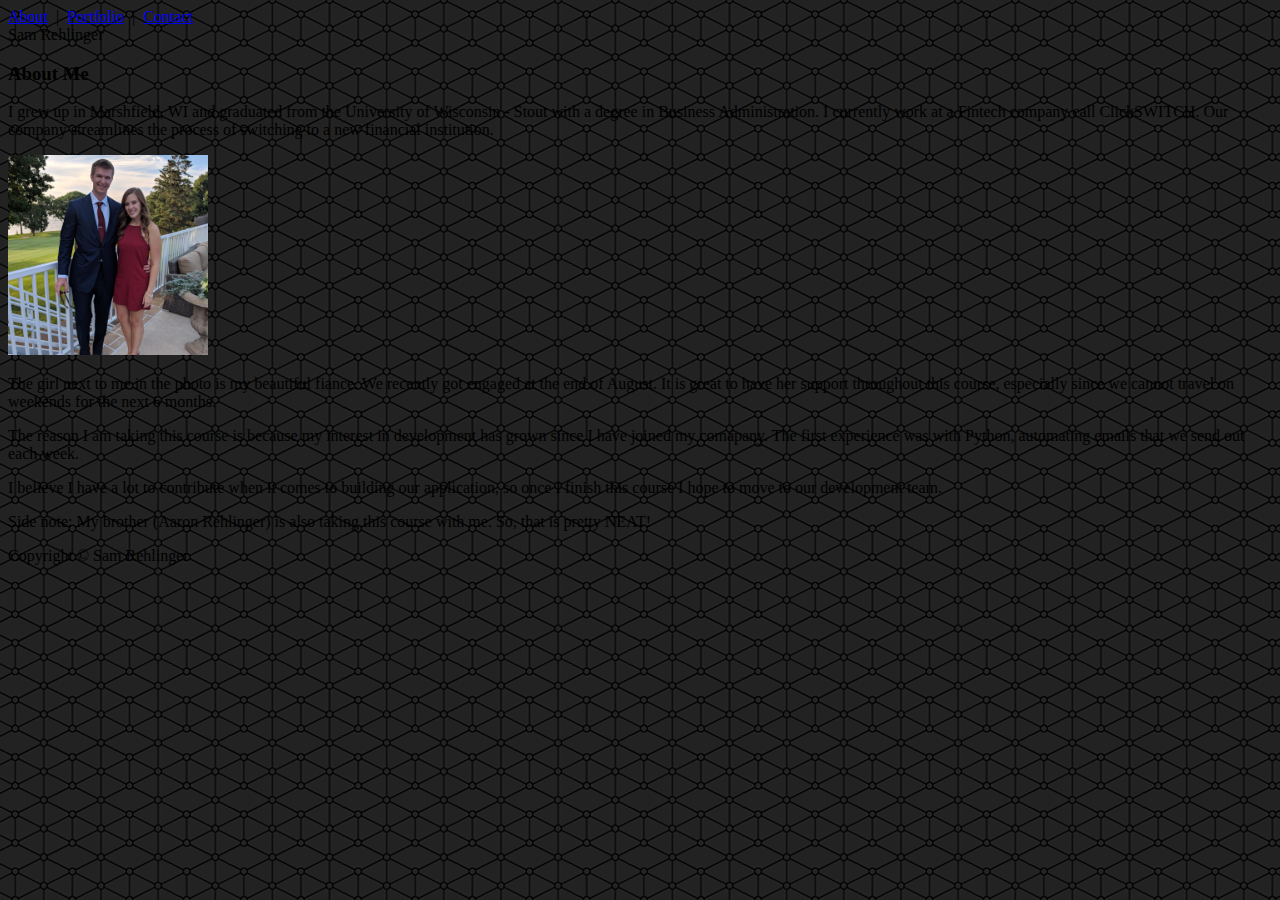
==== index.html @ c5420c97 "initial commit" ====
<!DOCTYPE html>
<html>
<head>
    <meta charset="utf-8" />
    <meta http-equiv="X-UA-Compatible" content="IE=edge">
    <title>About Me</title>
    <meta name="viewport" content="width=device-width, initial-scale=1">
    <link rel="stylesheet" type="text/css" media="screen" href="assets/css/style.css" />
    <script src="main.js"></script>
</head>
<body background="assets/images/connectwork.png">
    <header>
    <div class="Main-Bar">
        <a href="index.html">About</a>
        <td style="width: 10px;">&nbsp;|&nbsp;</td>
        <a href="portfolio.html">Portfolio</a>
        <td style="width: 10px;">&nbsp;|&nbsp;</td>
        <a href="contact.html">Contact</a>
        <div class="Logo">
            Sam Rehlinger
        </div>
    </header>
    </div>

    <!-- <div class="Webpage"> -->
        
        <div class="profile">
            <h3>About Me</h3> 
            <p>I grew up in Marshfield, WI and graduated from the University of Wisconsin - Stout with a degree in Business Administration.  I currently work at a Fintech company call ClickSWITCH.  Our company streamlines the process of switching to a new financial institution.</p>
            <div class="clearfix">
            <img src="assets/images/profileimage.jpg" width="200" height="200" margin-right:"15px">
            <p>The girl next to me in the photo is my beautiful fiance. We recently got engaged at the end of August. It is great to have her support throughout this course, especially since we cannot travel on weekends for the next 6 months.</p>
            <p>The reason I am taking this course is because my interest in development has grown since I have joined my comapany.  The first experience was with Python, automating emails that we send out each week.</p>
            <p>I believe I have a lot to contribute when it comes to building our application, so once I finish this course I hope to move to our development team.</p>           
            
            <p>Side note: My brother (Aaron Rehlinger) is also taking this course with me. So, that is pretty NEAT!</p>
        </div>
            </div>
    </div>
    <div class="Footer">Copyright &copy; Sam Rehlinger</div>
</body>
</html>
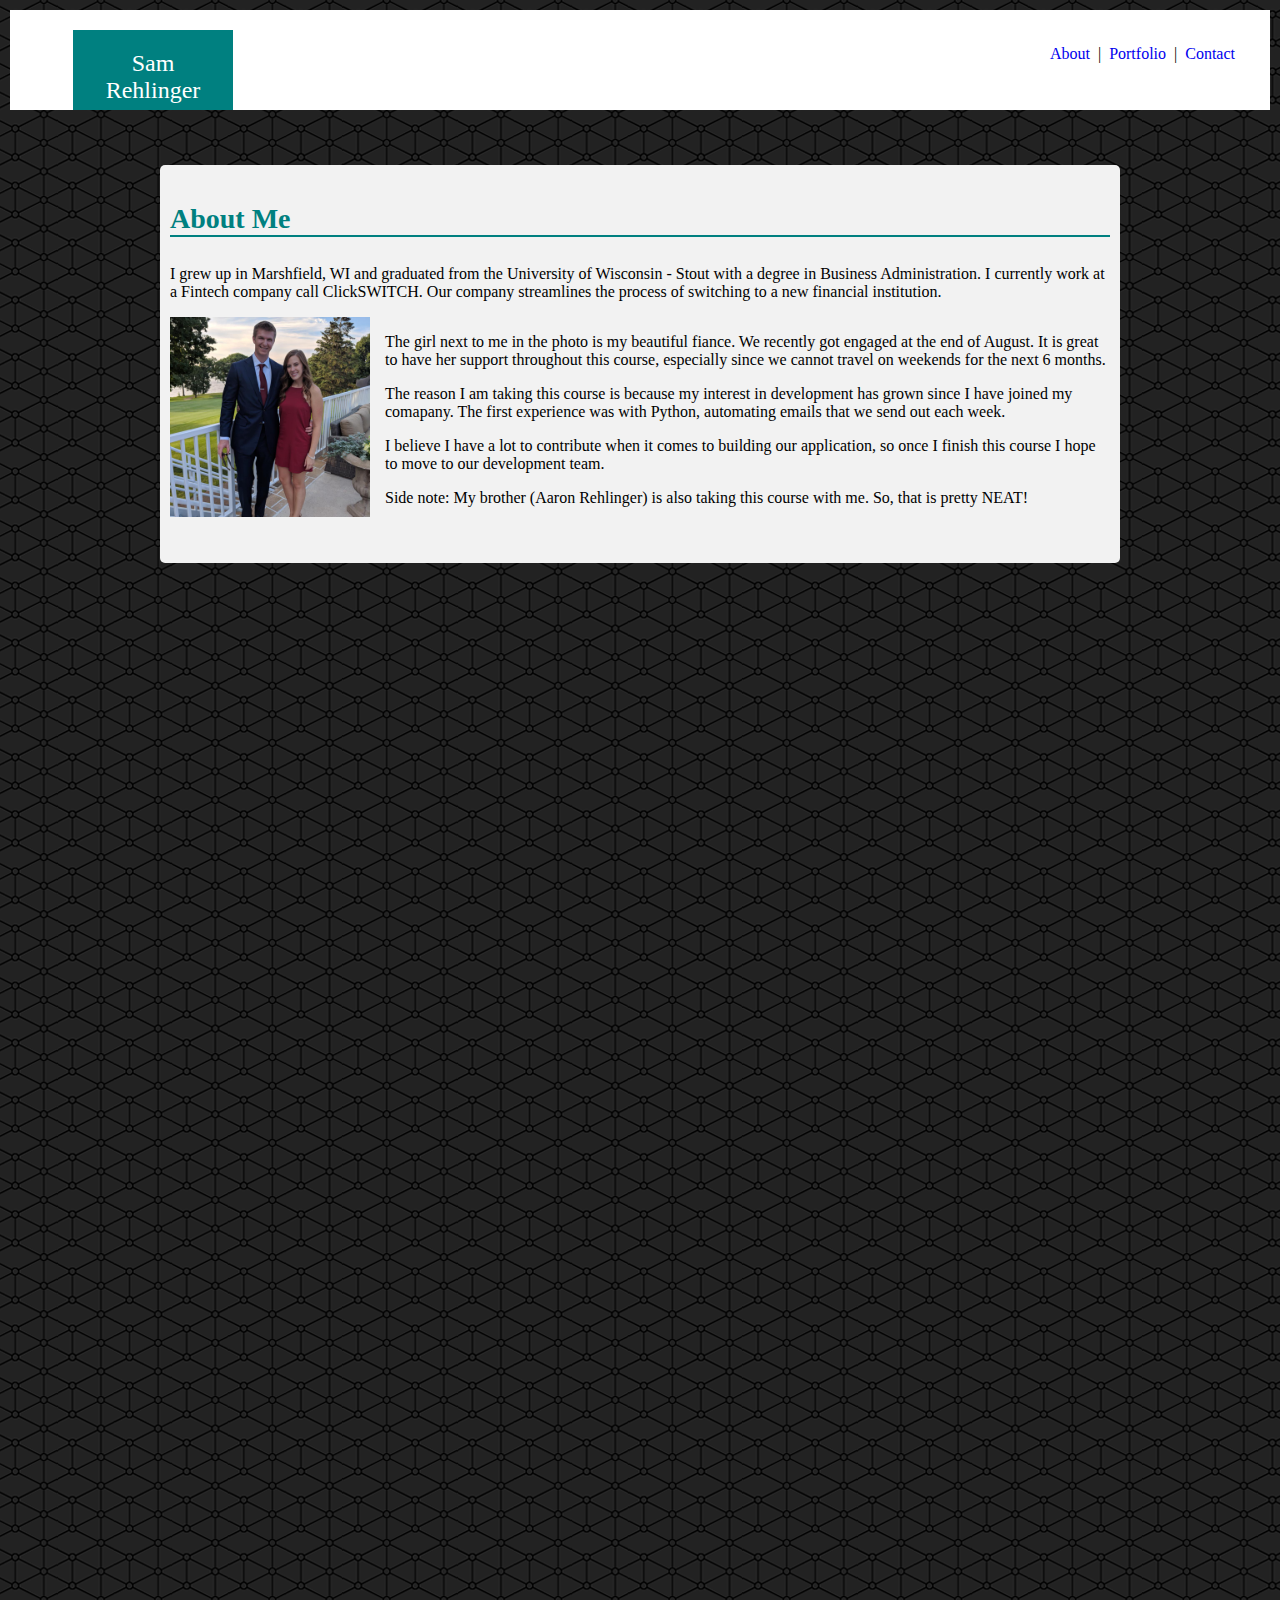
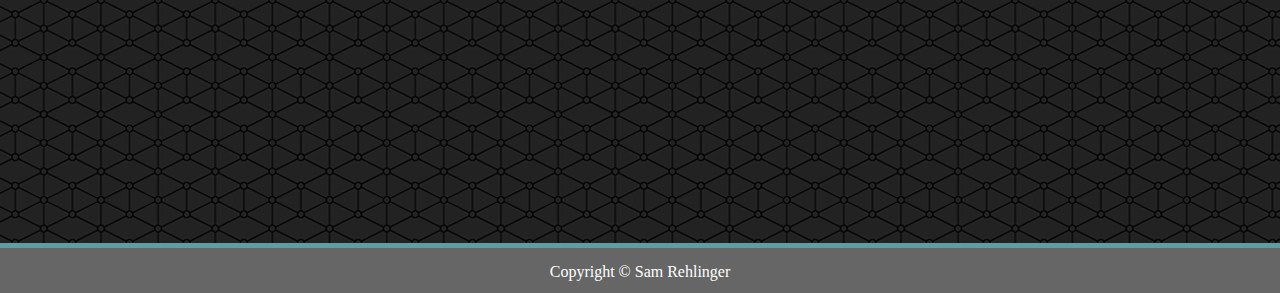
==== commit 60d84dee: "Updated" ====
--- a/index.html
+++ b/index.html
@@ -5,7 +5,7 @@
     <meta http-equiv="X-UA-Compatible" content="IE=edge">
     <title>About Me</title>
     <meta name="viewport" content="width=device-width, initial-scale=1">
-    <link rel="stylesheet" type="text/css" media="screen" href="assets/css/style.css" />
+    <link rel="stylesheet" type="text/css" media="screen" href="assets/style.css" />
     <script src="main.js"></script>
 </head>
 <body background="assets/images/connectwork.png">
--- a/assets/style.css
+++ b/assets/style.css
@@ -0,0 +1,182 @@
+body {font-family: 'Times New Roman', Times, serif;
+    margin: 0;
+    padding: 0;
+    /* height: 100%; */
+}
+* {box-sizing: border-box;}
+
+header {
+    height: 55px;
+    padding: 10px;
+}
+
+@media screen and (min-width:1px) and (max-width:1365px) {
+
+}
+@media screen and (min-width:1366px) {
+
+}
+
+h3 {
+        border-bottom: 2px solid teal;
+        color: teal;
+        font-size: 28px;
+}
+
+input[type=text], select, textarea {
+    width: 100%;
+    padding: 12px;
+    border: 1px solid #ccc;
+    border-radius: 4px;
+    box-sizing: border-box;
+    margin-top: 6px;
+    margin-bottom: 16px;
+    resize: vertical;
+}
+
+input[type=submit] {
+    background-color: teal;
+    color: white;
+    padding: 12px 20px;
+    border: none;
+    border-radius: 4px;
+    cursor: pointer;
+}
+
+input[type=submit]:hover {
+    background-color: teal;
+}
+
+.container {
+    border-radius: 5px;
+    background-color: #f2f2f2;
+    width: 960px;
+    position: static;
+    padding: 20px;
+    height: 100%;
+    margin-left: auto;
+    margin-right: auto;
+    margin-top: 110px;
+    margin-bottom: 100%;
+}
+
+.Logo {
+    
+    left: 5%;
+    background-color: teal;
+    position: absolute;
+    width: 160px;
+    bottom: 0;
+    top: 20px;
+    float: left;
+    text-align: center;
+    font-family: 'Times New Roman', Times, serif;
+    color: white;
+    font-size: x-large;
+    padding: 20px;
+    margin-left: auto;
+    margin-right: auto;
+    vertical-align: middle;
+}
+
+.Main-Bar {
+    background-color: #ffffff;
+    position: relative;
+    text-align: right;
+    height: 100px;
+    padding: 35px;
+    border: #cccccc;
+}
+
+/* .Webpage {
+    background-color: red;
+    height: 60%;
+} */
+
+.Footer{
+    border-style: solid;
+    border-color: cadetblue;
+    border-width: 5px;
+    border-left: none;
+    border-right: none;
+    border-bottom: none;
+    background-color: #666666;
+    width: 100%;
+    height: 50px;
+    left: 0px;
+    bottom: 0px;
+    z-index: -1;
+    text-align: center;
+    color: white;
+    padding: 15px;
+ }
+
+a:link {
+    text-decoration: none;
+}
+
+.profile {
+    border-radius: 5px;
+    background-color: #f2f2f2;
+    width: 960px;
+    position: static;
+    padding: 10px;
+    height: 20%;
+    margin-left: auto;
+    margin-right: auto;
+    margin-top: 110px;
+    padding-bottom: 40px;
+    margin-bottom: 100%;
+}
+
+img {
+    float: left;
+    margin-right: 15px;
+}
+
+  .portfolio {
+    border-radius: 5px;
+    background-color: #f2f2f2;
+    width: 960px;
+    position: static;
+    padding: 20px;
+    height: 1000px;
+    margin-left: auto;
+    margin-right: auto;
+    margin-top: 110px;
+    margin-bottom: 100%;
+  }
+    .clearfix {
+        overflow: auto;
+    }
+
+     .picbox {
+        width: 275px;
+        height: 200px;
+        margin: 40px 10px 40px 40px;
+        float: left;
+    } 
+        
+    .picwords {
+        font-family: "'Georgia', Times, 'Times New Roman', serif";
+        position: relative;
+        top: 185px;
+        z-index: 1;
+        text-align: center;
+        background: #4aaaa5;
+        color: #eeeeee;
+        height: 55px;
+        width: 275px;
+        padding-top: 15px;
+        -webkit-margin-before: 0em;
+        -webkit-margin-after: 0em;
+        /* vertical-align: middle; */
+        line-height: 1.4em;
+    }
+
+    .push {
+        height: 150px;
+        margin-bottom: -50px
+    }
+    
+    